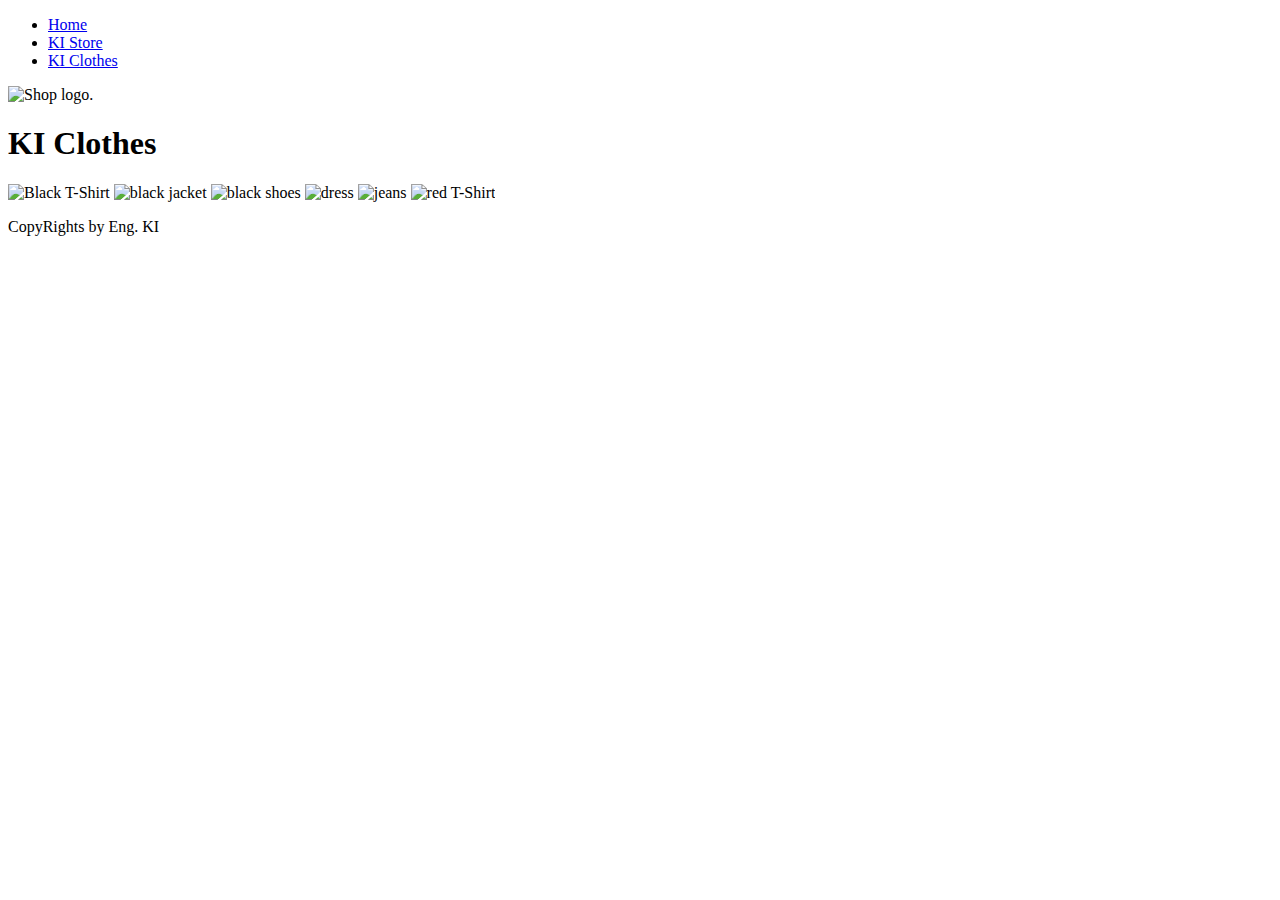
==== cloth.html @ 2d1cfb32 "Add files via upload" ====
<!DOCTYPE html>
<html lang="en">

<head>
  <meta charset="utf-8">
  <meta name="viewport" content="width=device-width">
  <title>KI Onlin Shop</title>
  <!-- You will need to link to the CSS file -->
  <link rel="stylesheet" href="/css/shop.css">
</head>

<body>
  <header>
    <nav>
      <ul>
        <li><a href="shop.html">Home</a></li>
        <li><a href="store.html">KI Store</a></li>
        <li class="current"><a href="cloth.html">KI Clothes</a></li>
      </ul>
    </nav>
    <img src="images/clothelogo.webp" width="200" alt="Shop logo.">
    

  </header>
  <main>
    <h1>KI Clothes</h1>
    <div class="flex">
      <img src="images/KI-blackT.jpeg" alt="Black T-Shirt"
        width="100">
      <img src="images/KI-black-jacket.jpeg"
        alt="black jacket" width="100">
      <img src="images/black-shoes.jpeg" alt="black shoes" width="100">
      <img src="images/colorfuldress.jpeg" alt="dress" width="100">
      <img src="images/black-jeans.jpeg" alt="jeans" width="100">
      <img src="images/red-tshirt.jpeg" alt="red T-Shirt" width="100">
      

    </div>

  </main>
  <footer>
    <p>CopyRights by Eng. KI</p>
  </footer>

</body>

</html>
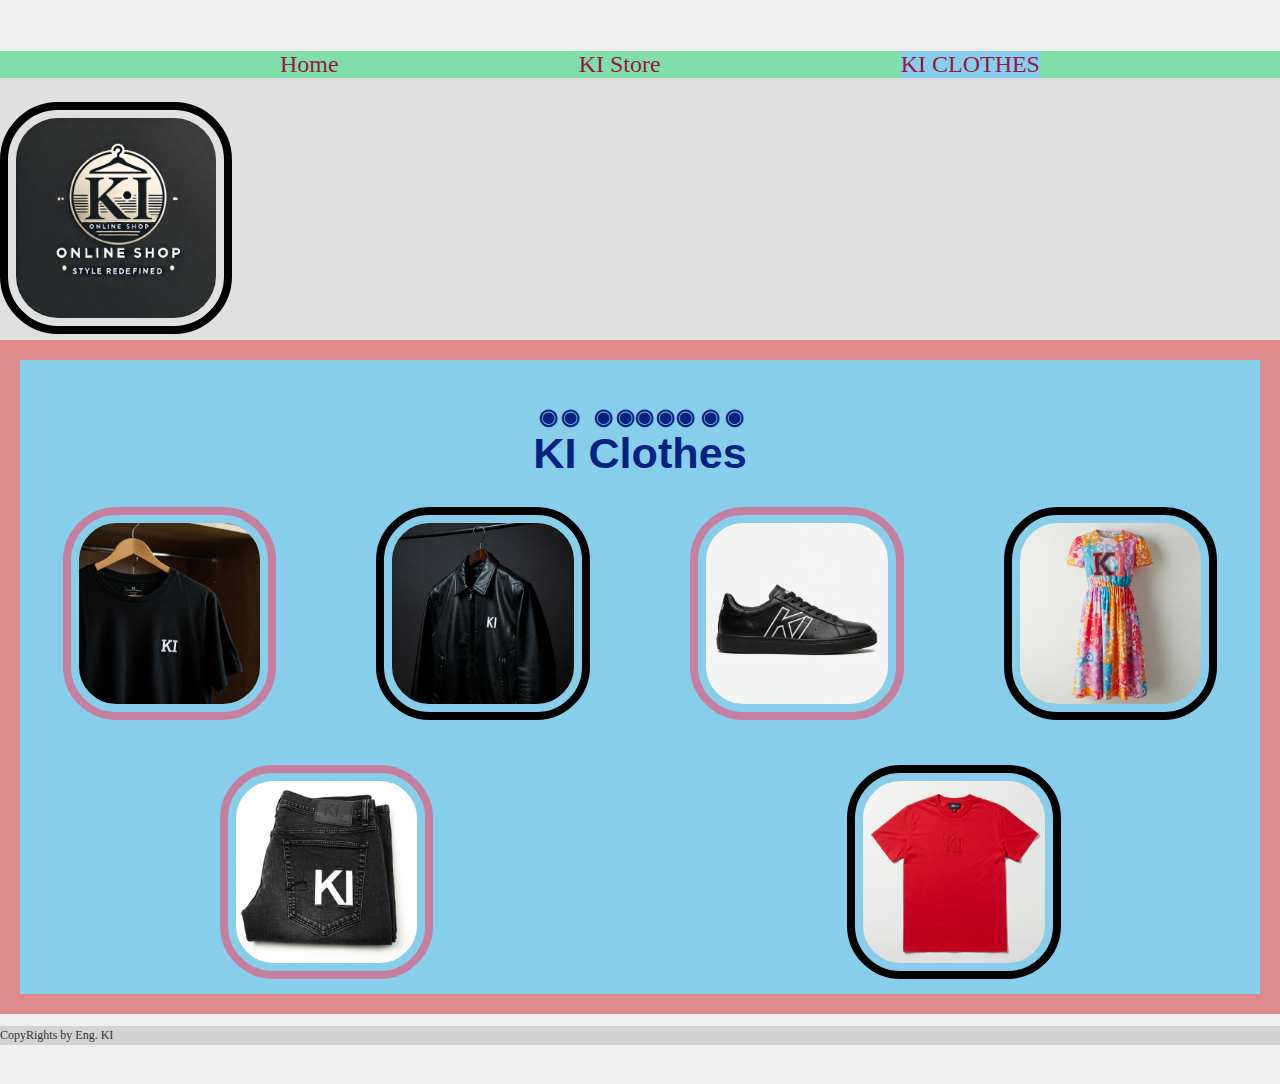
==== commit b58cb73c: "Update cloth.html" ====
--- a/cloth.html
+++ b/cloth.html
@@ -6,14 +6,14 @@
   <meta name="viewport" content="width=device-width">
   <title>KI Onlin Shop</title>
   <!-- You will need to link to the CSS file -->
-  <link rel="stylesheet" href="/css/shop.css">
+  <link rel="stylesheet" href="css/shop.css">
 </head>
 
 <body>
   <header>
     <nav>
       <ul>
-        <li><a href="shop.html">Home</a></li>
+        <li><a href="index.html">Home</a></li>
         <li><a href="store.html">KI Store</a></li>
         <li class="current"><a href="cloth.html">KI Clothes</a></li>
       </ul>
@@ -44,4 +44,4 @@
 
 </body>
 
-</html>+</html>
--- a/css/shop.css
+++ b/css/shop.css
@@ -0,0 +1,153 @@
+body {
+    font-family:Georgia, 'Times New Roman', Times, serif;
+    font-size: 150%;
+    color: #333;
+    background-color: #f0f0f0;
+    display: inline;
+    
+    
+}
+header {
+    background-image: url(/html/images/clothebanner.webp);
+    background-size: contain;
+  background-position: center;
+  height: 100%;
+    background-color: #e0e0e0;
+    color: #333;
+
+         transition-property: color, 
+  	    	 width, background, border-radius;
+  			transition-duration: .5s;
+  			transition-timing-function: linear;
+  			transition-delay: .5s;
+
+}
+nav {
+    background-image: url(/html/images/clothebanner.webp);
+
+    background-color:#80dfa9;
+    color: white;
+}
+main {
+    
+    background-color: #87ceeb;
+    font-size: 90%;
+    color: #000;
+    box-sizing: border-box;
+    margin: 5px;
+    border: 20px solid #df8b8b;
+    padding: 15px;
+    margin: 0 auto;
+
+
+    transition-property: color, 
+  	    	 width, background, border-radius;
+  			transition-duration: .5s;
+  			transition-timing-function: linear;
+  			transition-delay: .5s;
+}
+footer {
+    background-color: #d3d3d3;
+    color: #333;
+    font-size: 50%;
+}
+ul{
+    display: flex;
+    justify-content:space-evenly;
+}
+li {
+    display: inline-block;
+    /* width: 20%; */
+    /* text-decoration: underline; */
+    color: #000;
+}
+h1 {
+    text-align: center;
+    font-family: 'Gill Sans', 'Gill Sans MT', Calibri, 'Trebuchet MS', sans-serif;
+    color: #042381;
+    text-emphasis-style: double-circle;
+    
+
+}
+p {
+    line-height: 1.6;
+    color: #333;
+}
+nav a{
+    color:#9a1846;
+    text-decoration:none;
+    
+}
+a {
+    color: #9a1846;
+}
+a:hover {
+    text-decoration: underline;
+}
+.current{
+    text-transform:uppercase;
+    background-color: #87ceeb;
+}
+img{
+    
+    border:8px solid #c77fa0;
+    border-radius: 25%;
+    padding: 8px;
+    margin: auto;
+}
+main img:hover{
+    color: #ffffff;
+    width: 450px;
+    border-radius: 50%;
+}
+header img{
+    border:2px #0e0611 solid;
+    border-radius: 25%;
+}
+header img:hover{
+    color: #ffffff;
+    width:350px;
+      border-radius: 50%;
+}
+.skip-main {
+    position: absolute;
+    top: -50px; /* Initially hides it above the viewport */
+    left: 10px;
+    background: black;
+    color: white;
+    padding: 10px;
+    text-decoration: none;
+    transition: top 0.3s ease-in-out;
+  }
+  
+  .skip-main:focus {
+    top: 10px; /* Moves it into view when focused */
+  }
+  .grid {
+    display: grid;
+    grid-template-columns: 40% 40%;
+    gap: 5%;
+    justify-content: center;
+    align-items: center;
+    row-gap: 20px;
+  }
+  .grid img {
+    width: 100%;
+    /* Makes images fully fit within their grid cells */
+    height: auto;
+    /* Maintains aspect ratio */
+  }
+  .flex {
+    display: flex;
+    flex-wrap: wrap;
+    justify-content: space-evenly;
+    gap: 45px;
+  }
+  
+  .flex img {
+    width: 15%;
+    height: auto;
+  } 
+  img:nth-child(even){
+    border: 8px solid black;
+} 
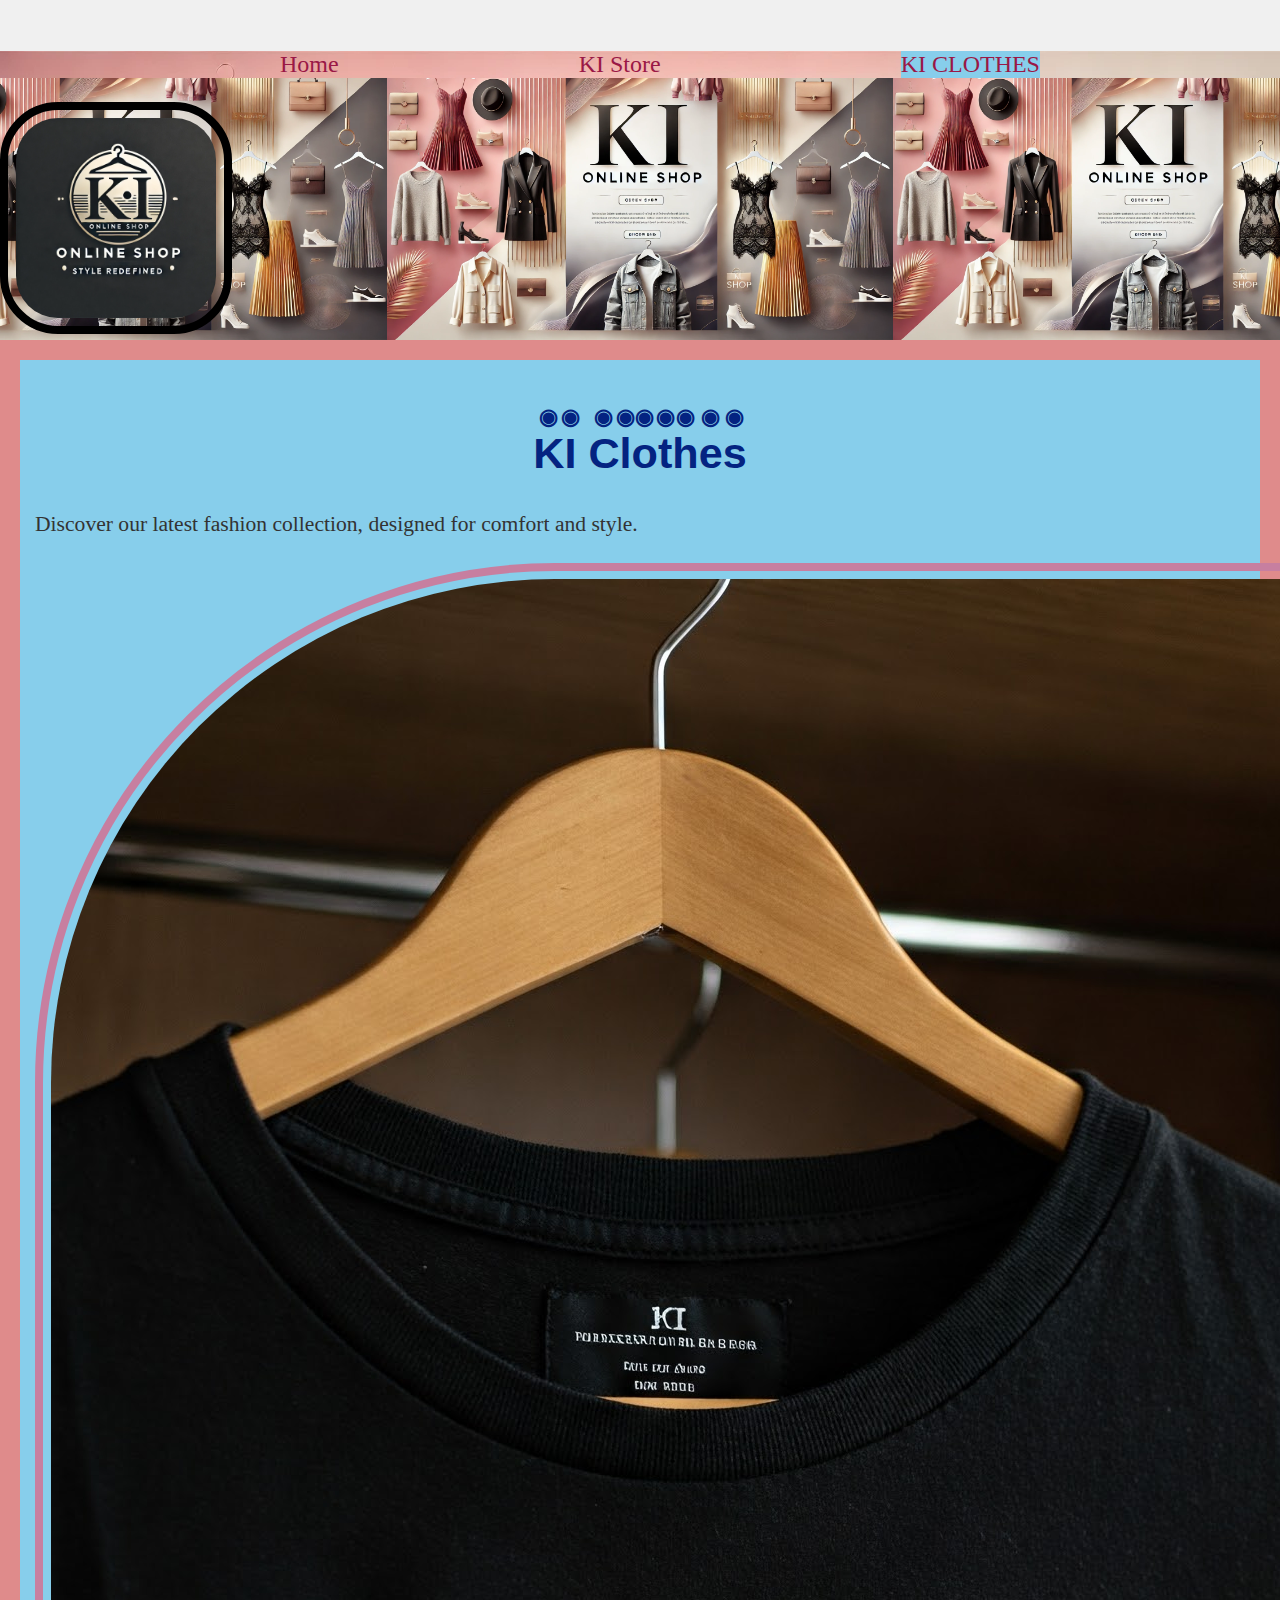
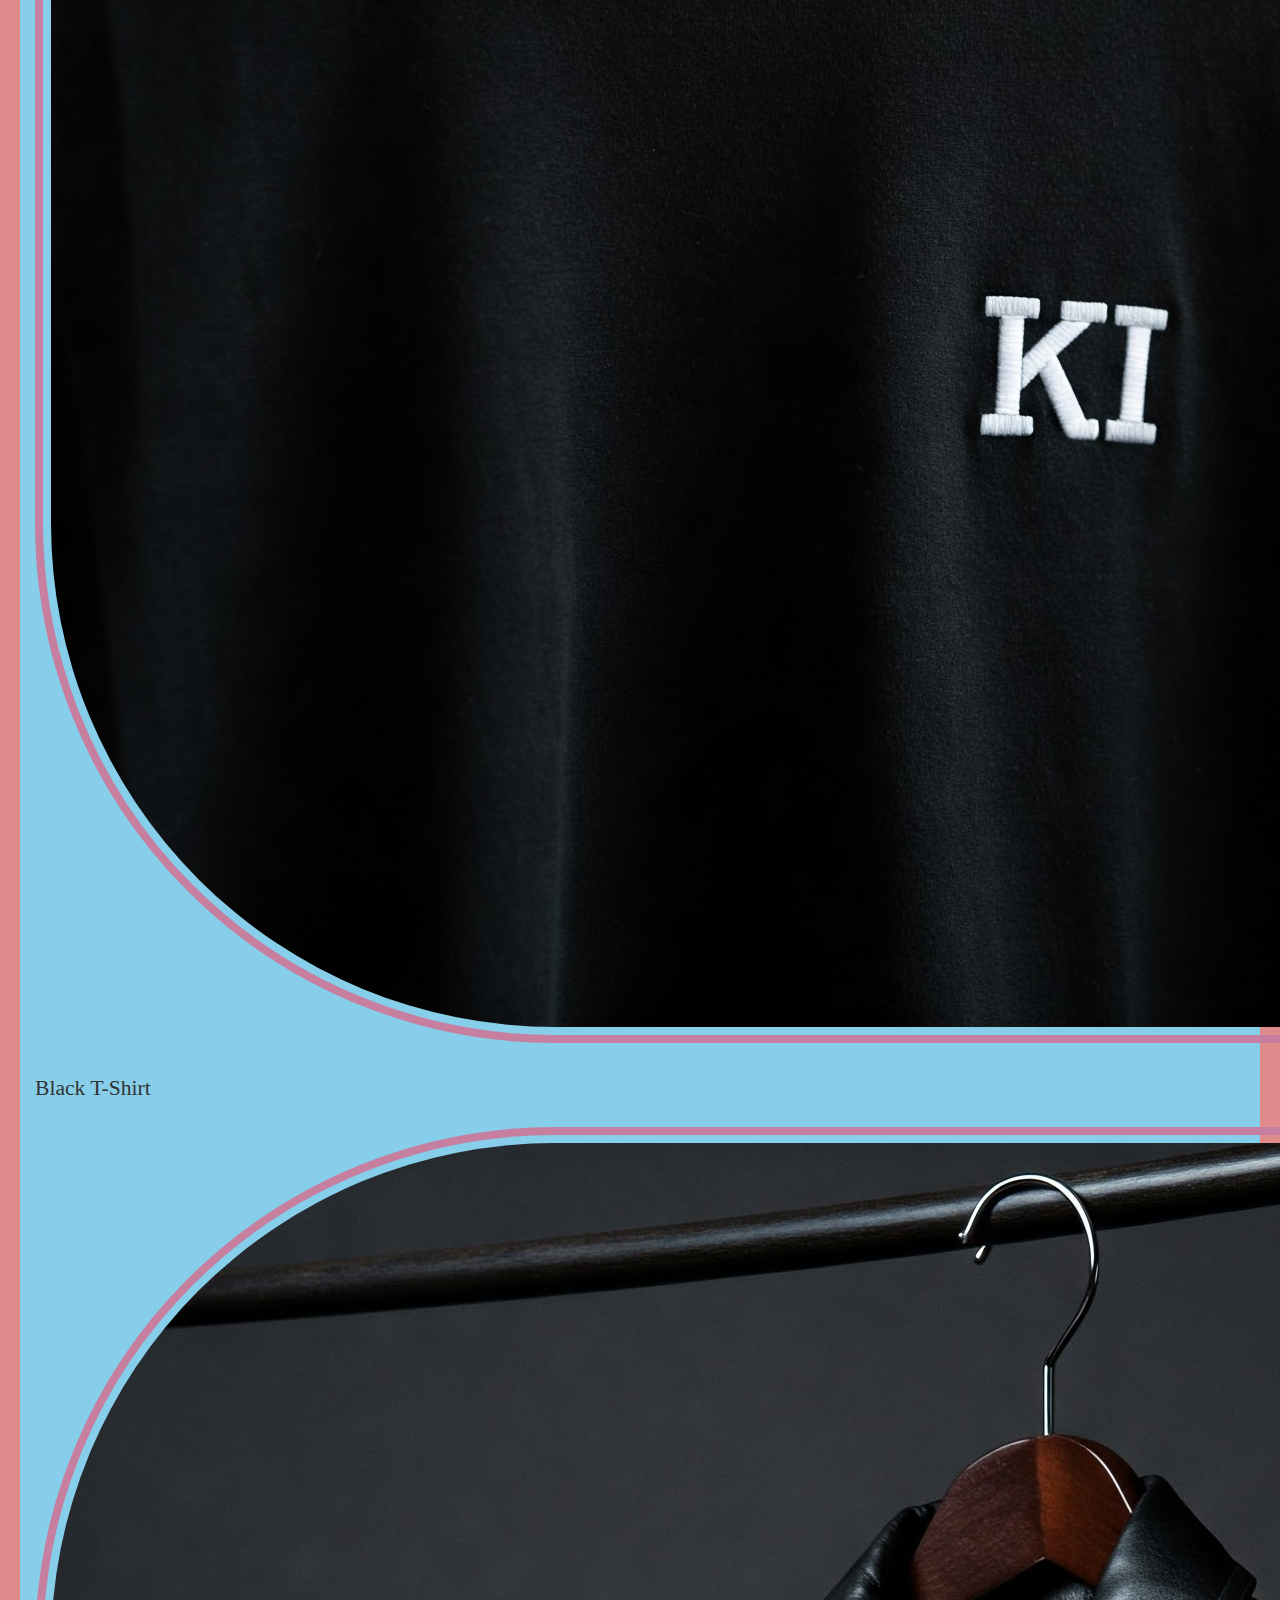
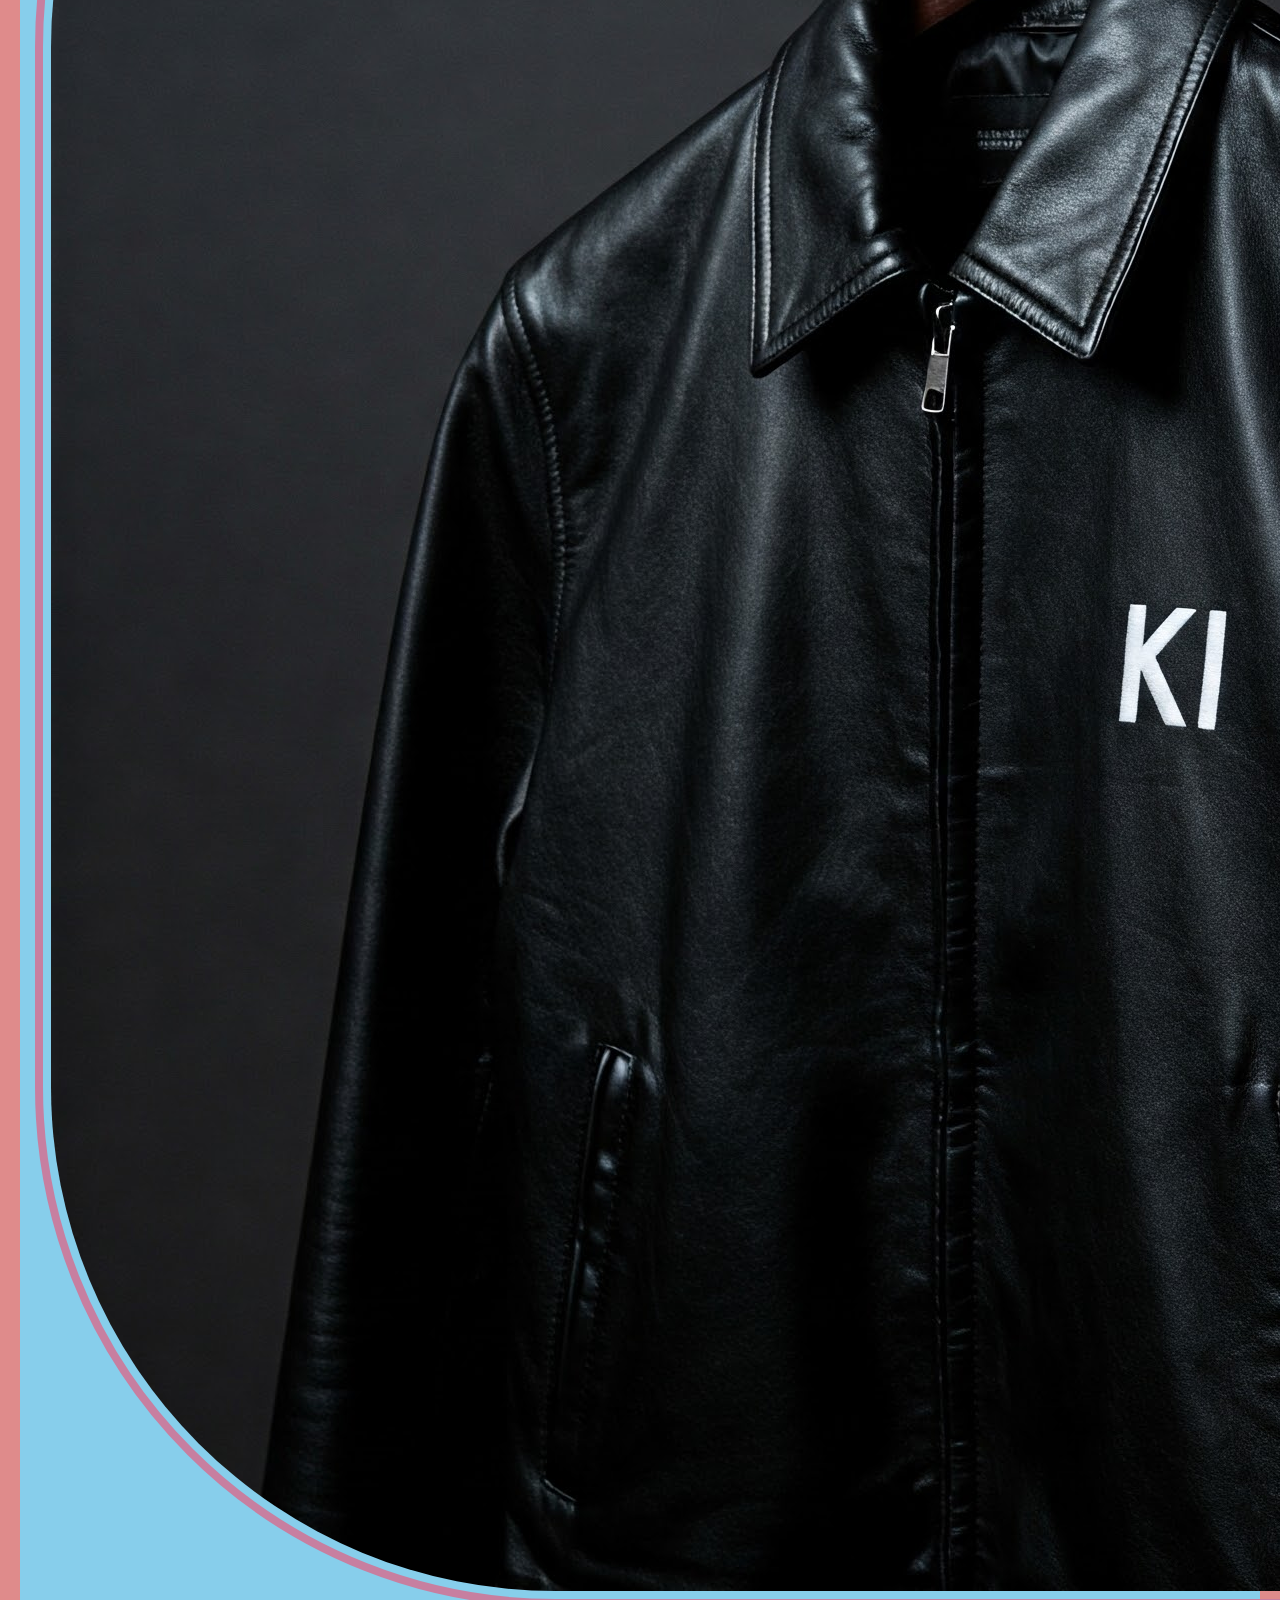
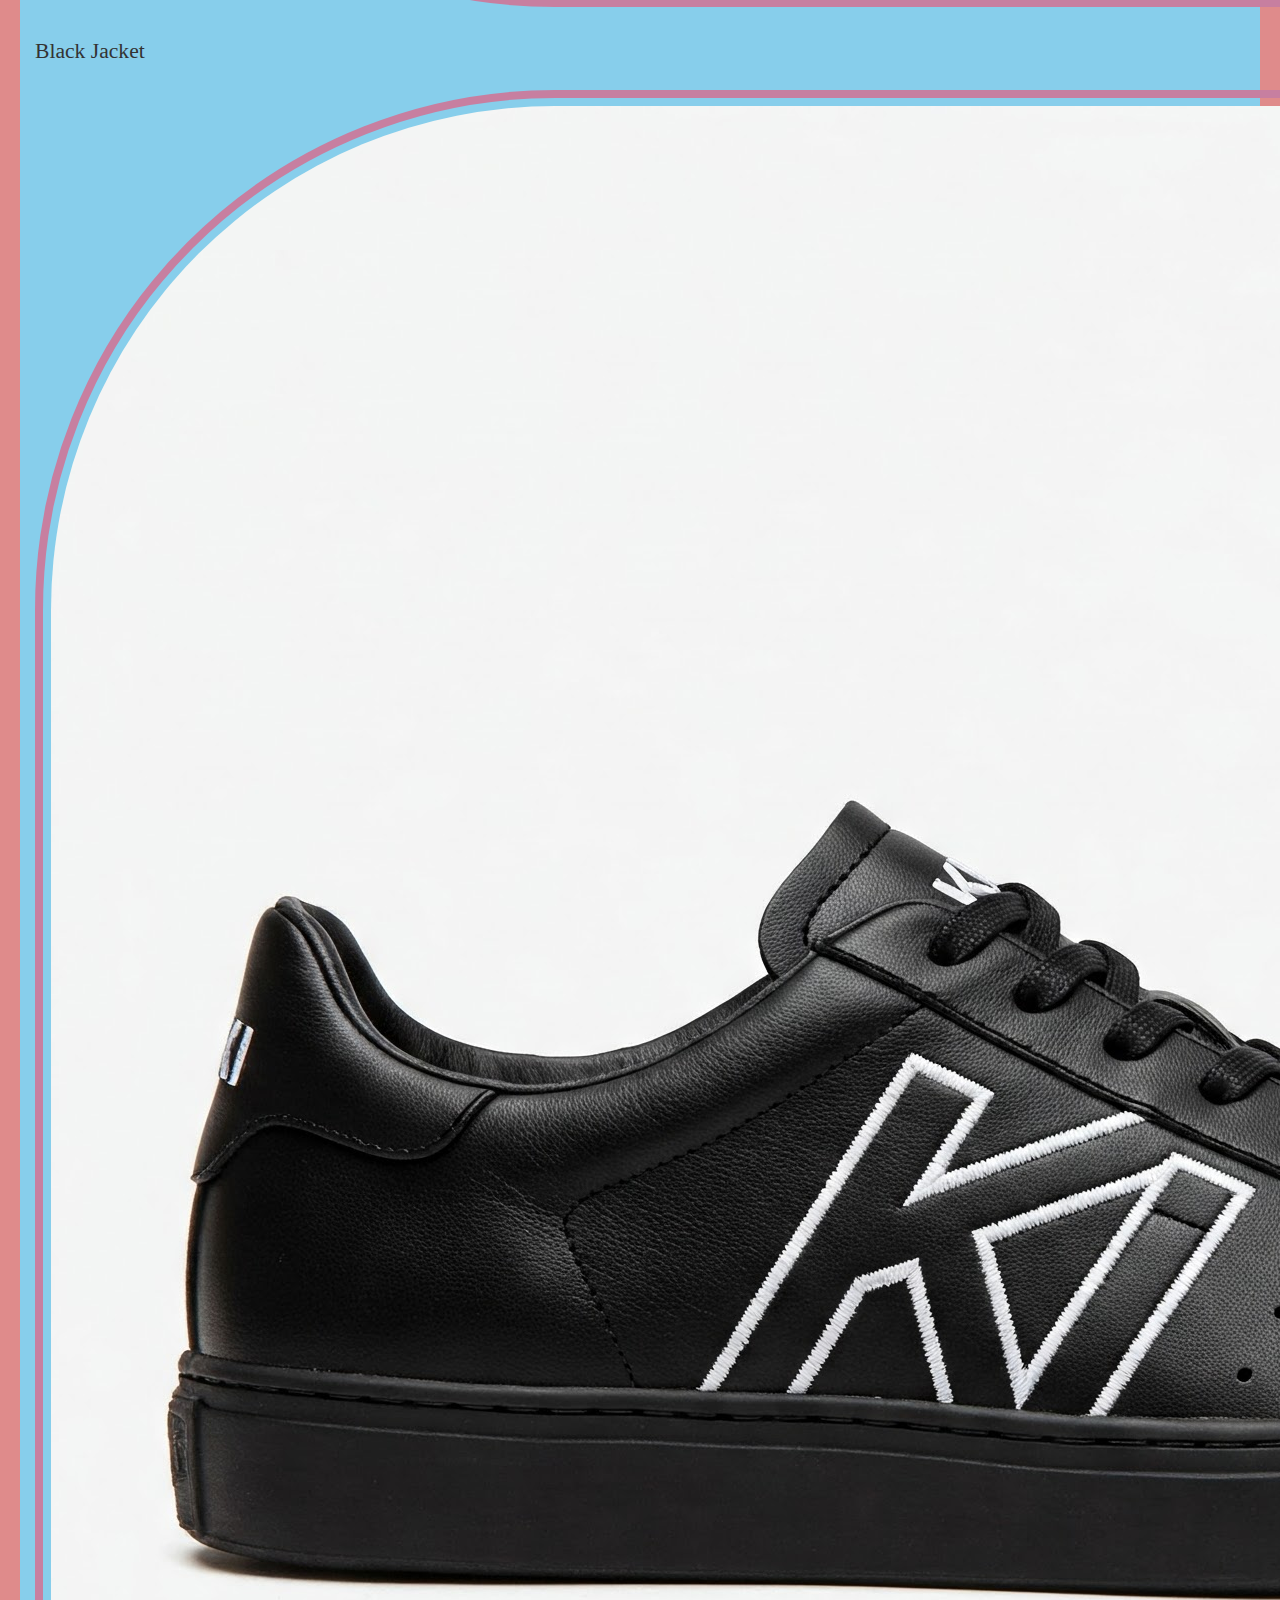
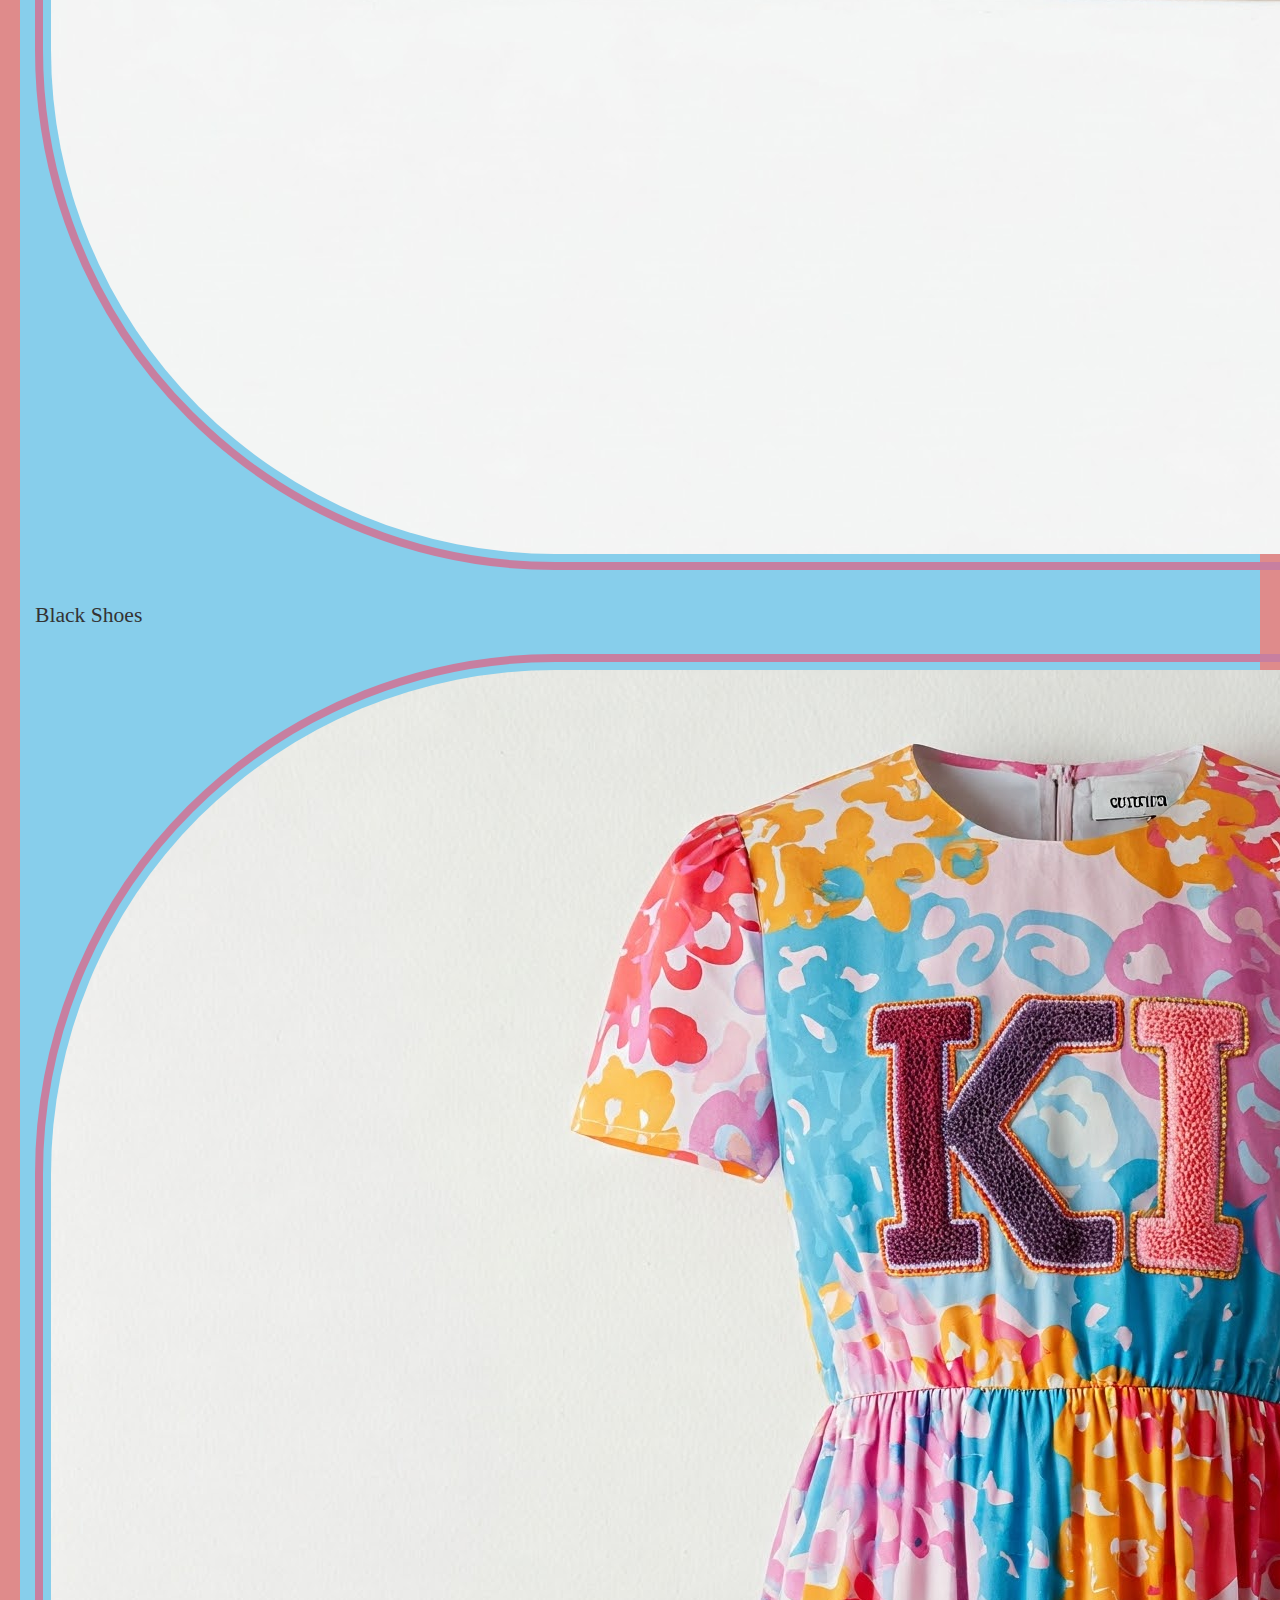
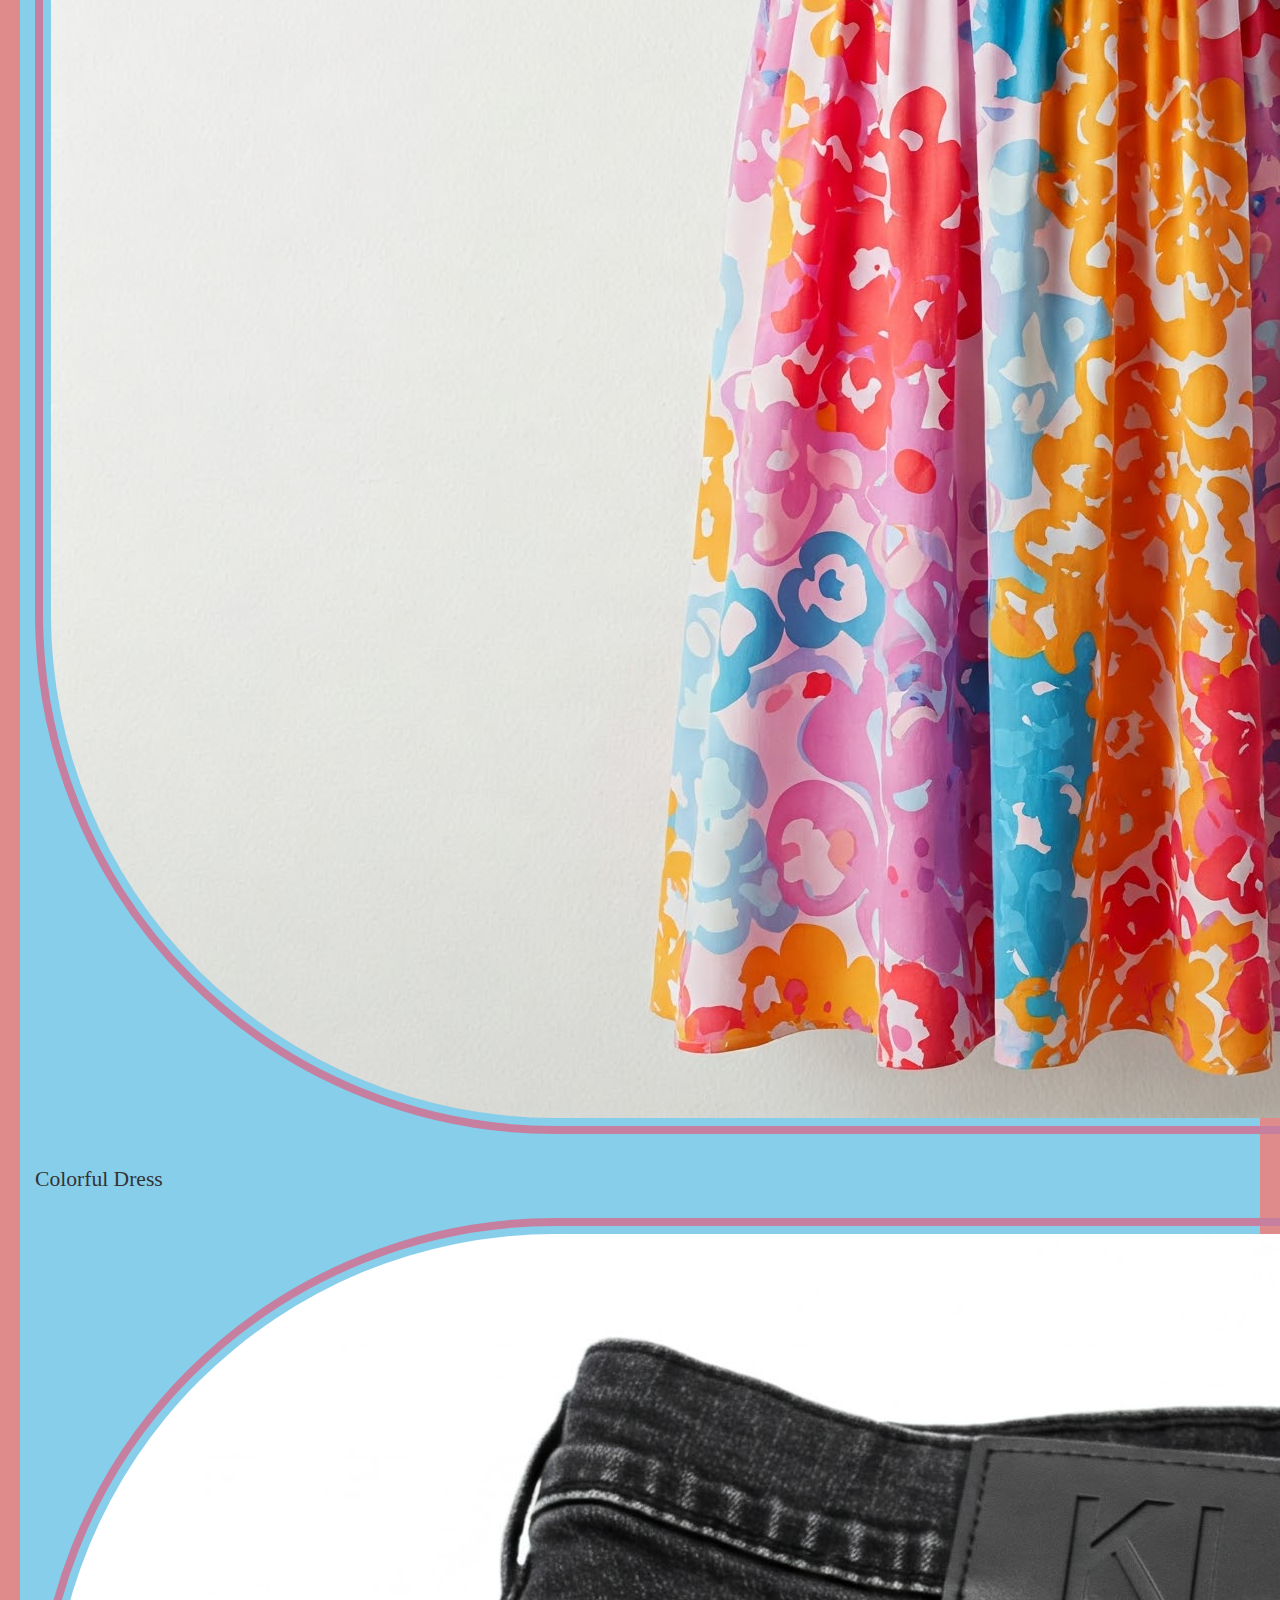
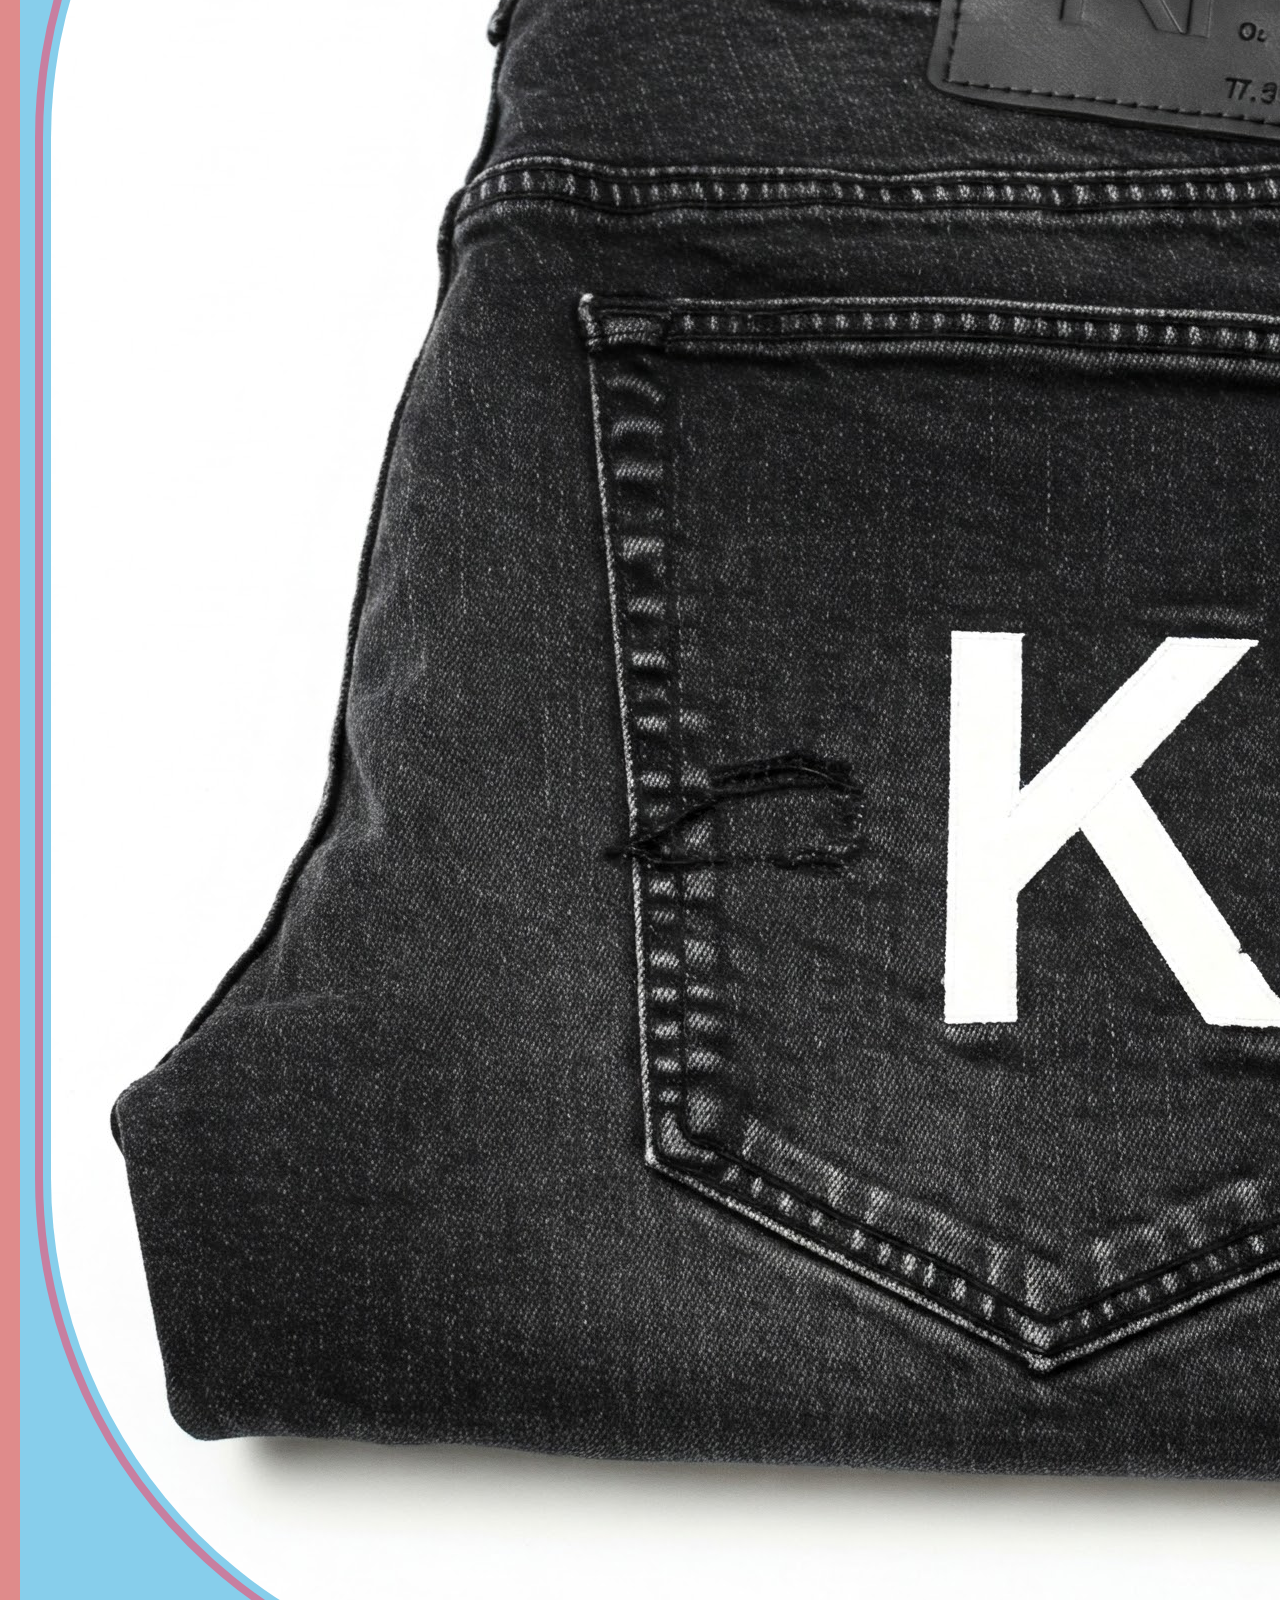
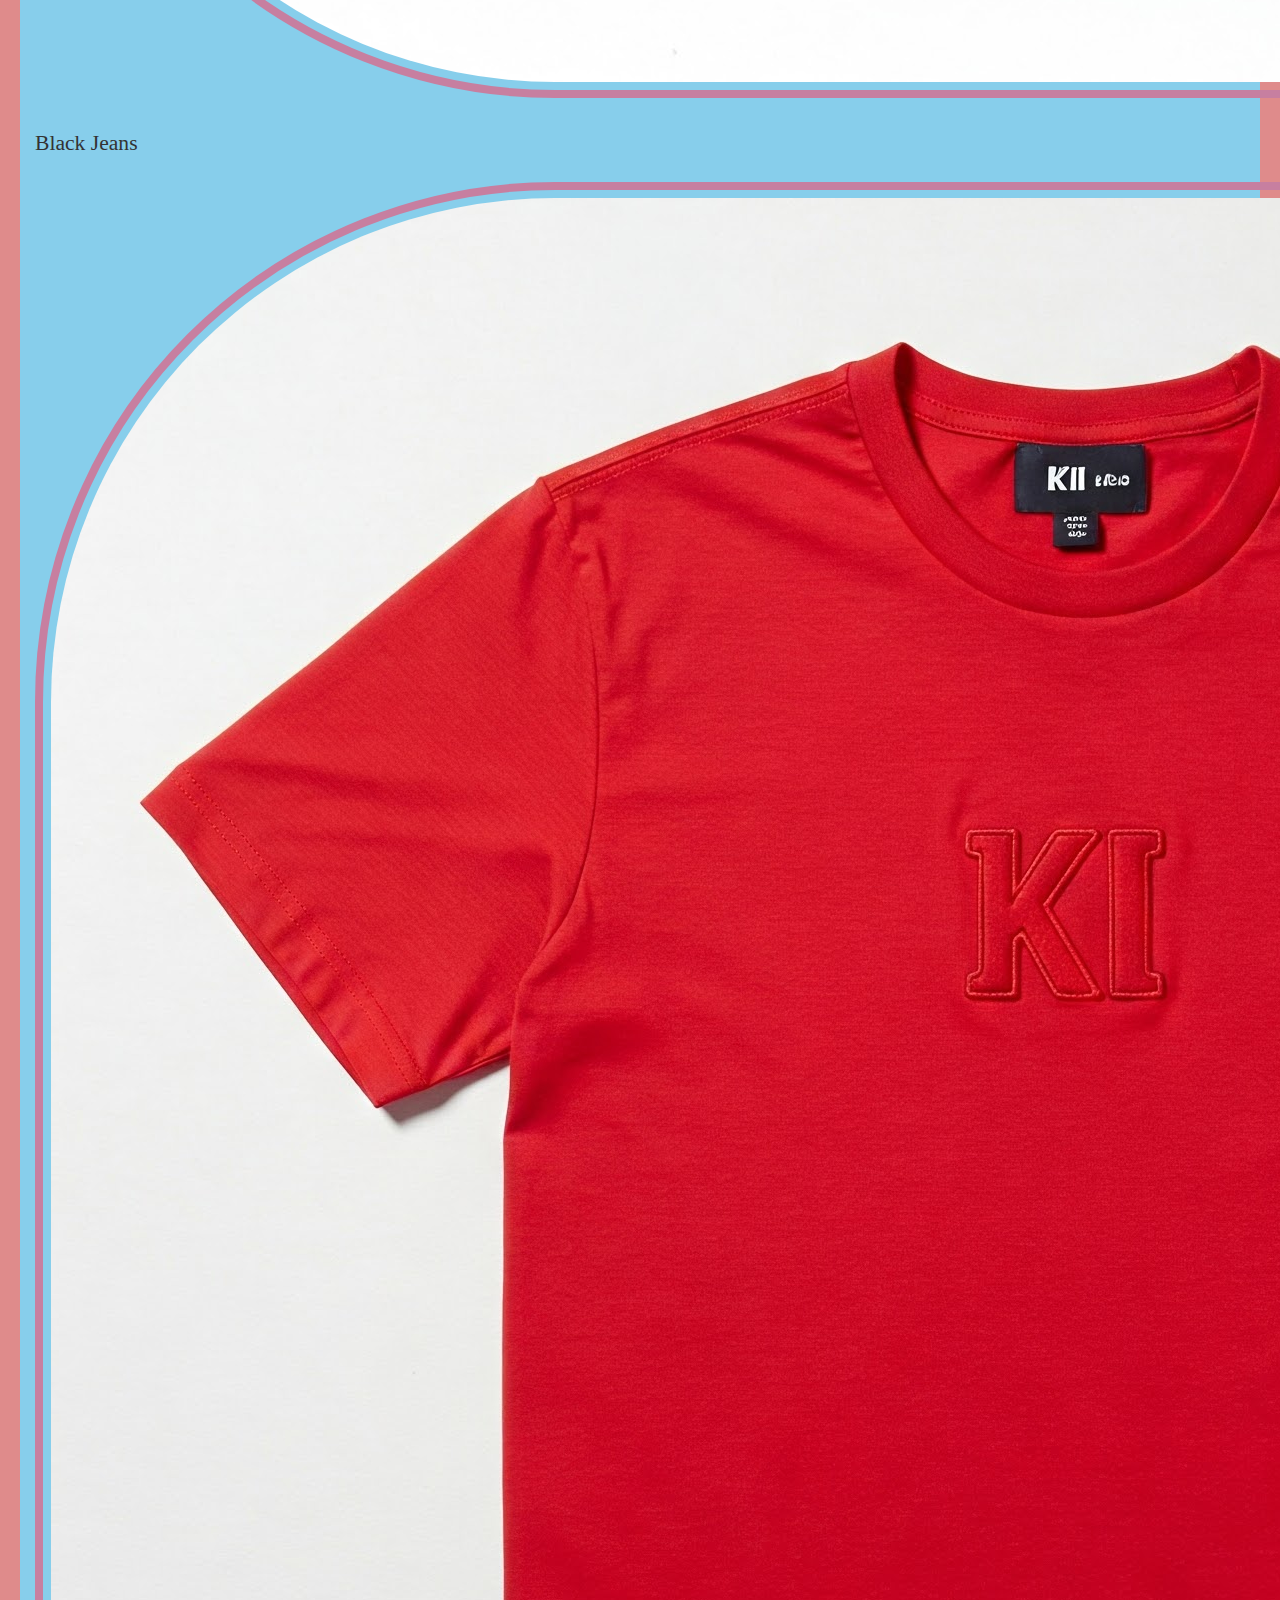
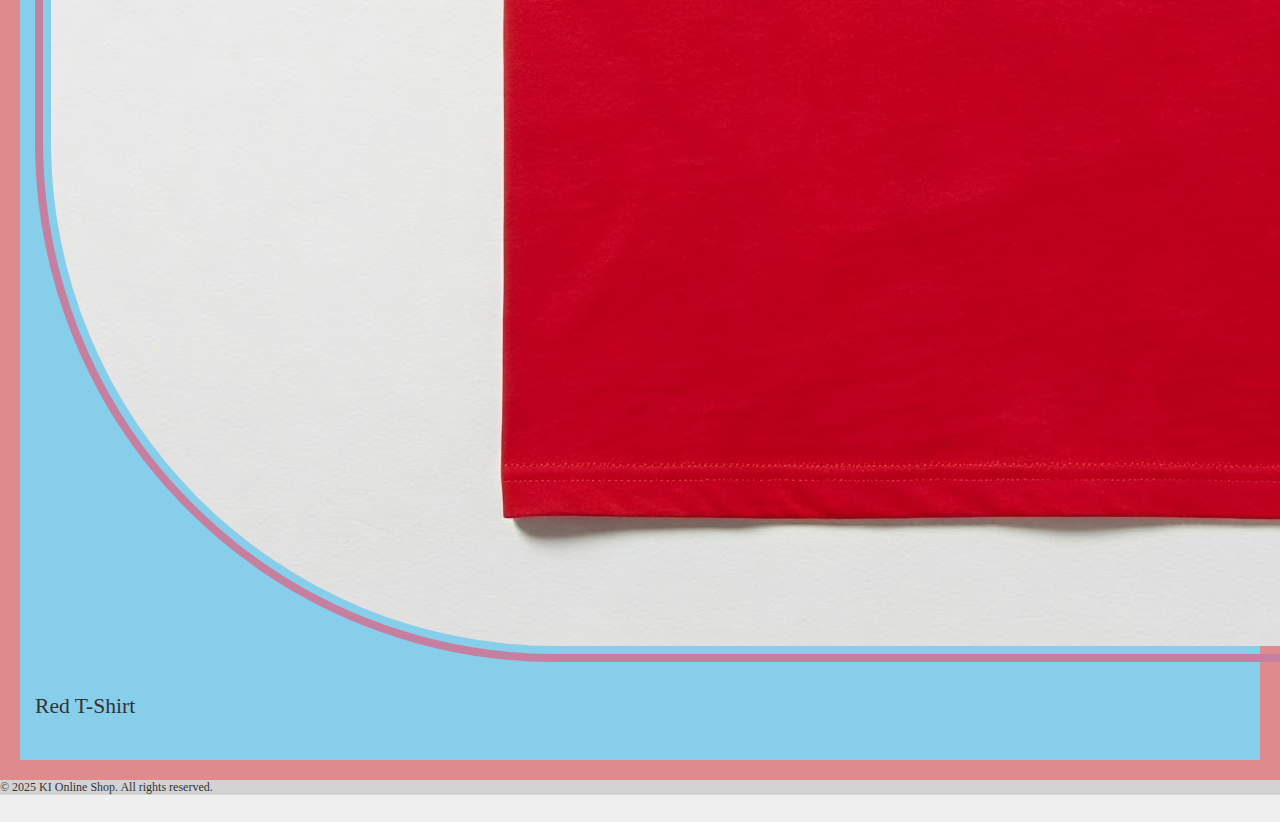
==== commit 263b7ebc: "Update cloth.html" ====
--- a/cloth.html
+++ b/cloth.html
@@ -3,10 +3,11 @@
 
 <head>
   <meta charset="utf-8">
-  <meta name="viewport" content="width=device-width">
-  <title>KI Onlin Shop</title>
-  <!-- You will need to link to the CSS file -->
+  <meta name="viewport" content="width=device-width, initial-scale=1.0">
+  <title>KI Online Shop - Clothes</title>
   <link rel="stylesheet" href="css/shop.css">
+  <link href="https://fonts.googleapis.com/css2?family=Poppins:wght@300;400;600&display=swap" rel="stylesheet">
+  <link rel="stylesheet" href="dest/css/lightbox.css">
 </head>
 
 <body>
@@ -18,30 +19,58 @@
         <li class="current"><a href="cloth.html">KI Clothes</a></li>
       </ul>
     </nav>
-    <img src="images/clothelogo.webp" width="200" alt="Shop logo.">
-    
+    <img src="images/clothelogo.webp" width="200" alt="Shop logo">
+  </header>
 
-  </header>
   <main>
     <h1>KI Clothes</h1>
-    <div class="flex">
-      <img src="images/KI-blackT.jpeg" alt="Black T-Shirt"
-        width="100">
-      <img src="images/KI-black-jacket.jpeg"
-        alt="black jacket" width="100">
-      <img src="images/black-shoes.jpeg" alt="black shoes" width="100">
-      <img src="images/colorfuldress.jpeg" alt="dress" width="100">
-      <img src="images/black-jeans.jpeg" alt="jeans" width="100">
-      <img src="images/red-tshirt.jpeg" alt="red T-Shirt" width="100">
-      
+    <p class="intro-text">Discover our latest fashion collection, designed for comfort and style.</p>
+    
+    <div class="product-grid">
+      <div class="product">
+        <a href="images/KI-blackT.jpeg" data-lightbox="images" data-title="Black T-Shirt">
+          <img src="images/KI-blackT.jpeg" alt="Black T-Shirt">
+        </a>
+        <p>Black T-Shirt</p>
+      </div>
+      <div class="product">
+        <a href="images/KI-black-jacket.jpeg" data-lightbox="images" data-title="Black Jacket">
+          <img src="images/KI-black-jacket.jpeg" alt="Black Jacket">
+        </a>
+        <p>Black Jacket</p>
+      </div>
+      <div class="product">
+        <a href="images/black-shoes.jpeg" data-lightbox="images" data-title="Black Shoes">
+          <img src="images/black-shoes.jpeg" alt="Black Shoes">
+        </a>
+        <p>Black Shoes</p>
+      </div>
+      <div class="product">
+        <a href="images/colorfuldress.jpeg" data-lightbox="images" data-title="Colorful Dress">
+          <img src="images/colorfuldress.jpeg" alt="Colorful Dress">
+        </a>
+        <p>Colorful Dress</p>
+      </div>
+      <div class="product">
+        <a href="images/black-jeans.jpeg" data-lightbox="images" data-title="Black Jeans">
+          <img src="images/black-jeans.jpeg" alt="Black Jeans">
+        </a>
+        <p>Black Jeans</p>
+      </div>
+      <div class="product">
+        <a href="images/red-tshirt.jpeg" data-lightbox="images" data-title="Red T-Shirt">
+          <img src="images/red-tshirt.jpeg" alt="Red T-Shirt">
+        </a>
+        <p>Red T-Shirt</p>
+      </div>
+    </div>
+  </main>
 
-    </div>
-
-  </main>
   <footer>
-    <p>CopyRights by Eng. KI</p>
+    © 2025 KI Online Shop. All rights reserved.
   </footer>
-
+  <script src="dest/js/lightbox-plus-jquery.js"></script>
 </body>
 
 </html>
+
--- a/css/shop.css
+++ b/css/shop.css
@@ -8,7 +8,7 @@
     
 }
 header {
-    background-image: url(/html/images/clothebanner.webp);
+    background-image: url(../images/clothebanner.webp);
     background-size: contain;
   background-position: center;
   height: 100%;
@@ -23,7 +23,7 @@
 
 }
 nav {
-    background-image: url(/html/images/clothebanner.webp);
+    background-image: url(../images/clothebanner.webp);
 
     background-color:#80dfa9;
     color: white;
